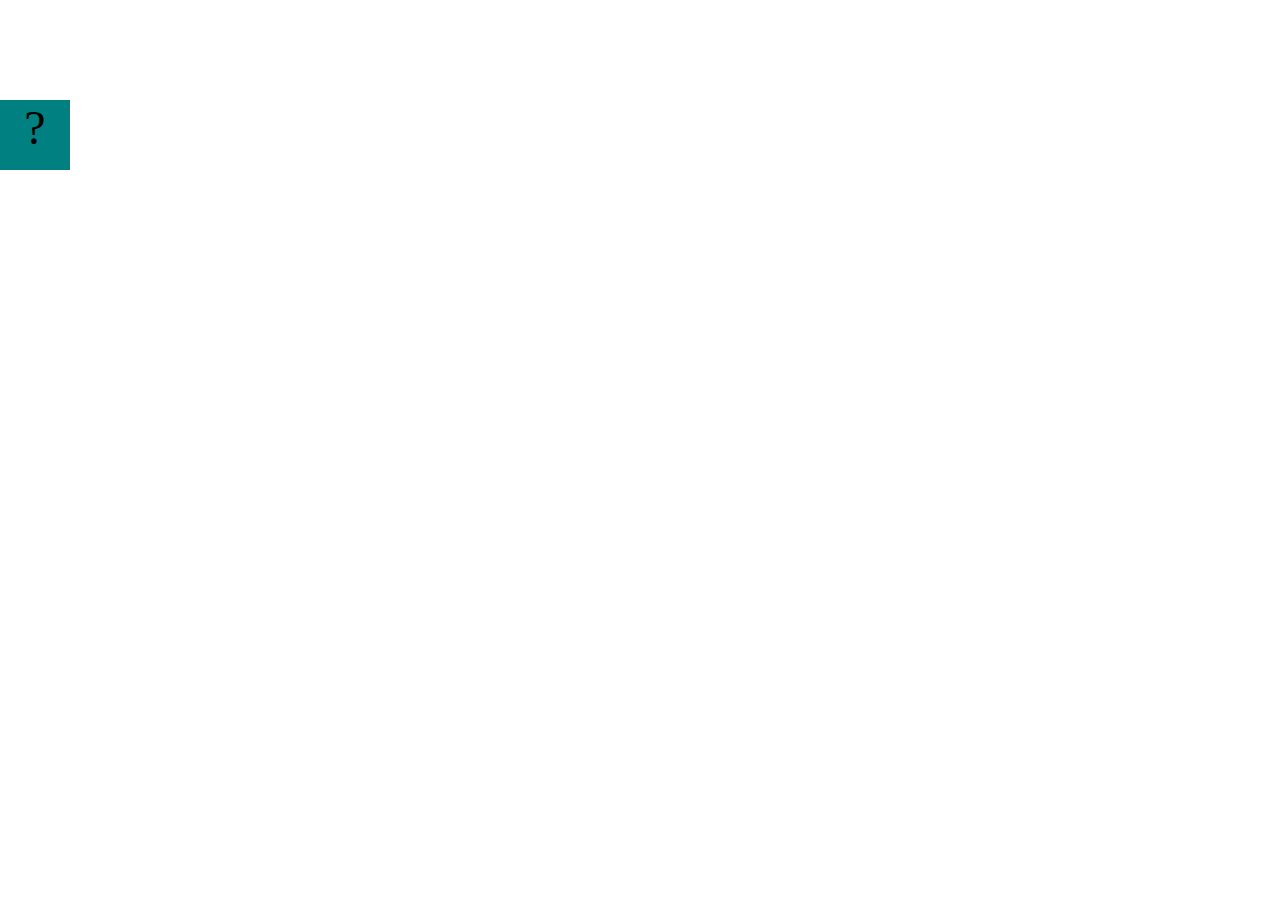
==== projects/bouncing-box/index.html @ 3c4af68b "Initial commit" ====
<!DOCTYPE html>
<html>

<head>
	<meta charset="utf-8">
	<title>Bouncing Box</title>
	<script src="jquery.min.js"></script>
	<style>
		.box {
			width: 70px;
			height: 70px;
			background-color: teal;
			font-size: 300%;
			text-align: center;
			user-select: none;
			display: block;
			position: absolute;
			top: 100px;
			/* Change me! */
			left: 0px;
		}

		.board {
			height: 100vh;
		}
	</style>
	<!-- 	<script src="//cdnjs.cloudflare.com/ajax/libs/jquery/2.1.1/jquery.min.js"></script> -->

</head>

<body class="board">
	<!-- HTML for the box -->
	<div class="box">?</div>

	<script>
		(function () {
			'use strict'
			/* global jQuery */

			//////////////////////////////////////////////////////////////////
			/////////////////// SETUP DO NOT DELETE //////////////////////////
			//////////////////////////////////////////////////////////////////

			var box = jQuery('.box');	// reference to the HTML .box element
			var board = jQuery('.board');	// reference to the HTML .board element
			var boardWidth = board.width();	// the maximum X-Coordinate of the screen

			// Every 50 milliseconds, call the update Function (see below)
			setInterval(update, 50);

			// Every time the box is clicked, call the handleBoxClick Function (see below)
			box.on('click', handleBoxClick);

			// moves the Box to a new position on the screen along the X-Axis
			function moveBoxTo(newPositionX) {
				box.css("left", newPositionX);
			}

			// changes the text displayed on the Box
			function changeBoxText(newText) {
				box.text(newText);
			}

			//////////////////////////////////////////////////////////////////
			/////////////////// YOUR CODE BELOW HERE /////////////////////////
			//////////////////////////////////////////////////////////////////

			// TODO 2 - Variable declarations 



			/* 
			This Function will be called 20 times/second. Each time it is called,
			it should move the Box to a new location. If the box drifts off the screen
			turn it around! 
			*/
			function update() {


			};

			/* 
			This Function will be called each time the box is clicked. Each time it is called,
			it should increase the points total, increase the speed, and move the box to
			the left side of the screen.
			*/
			function handleBoxClick() {


			};





		})();
	</script>
</body>

</html>
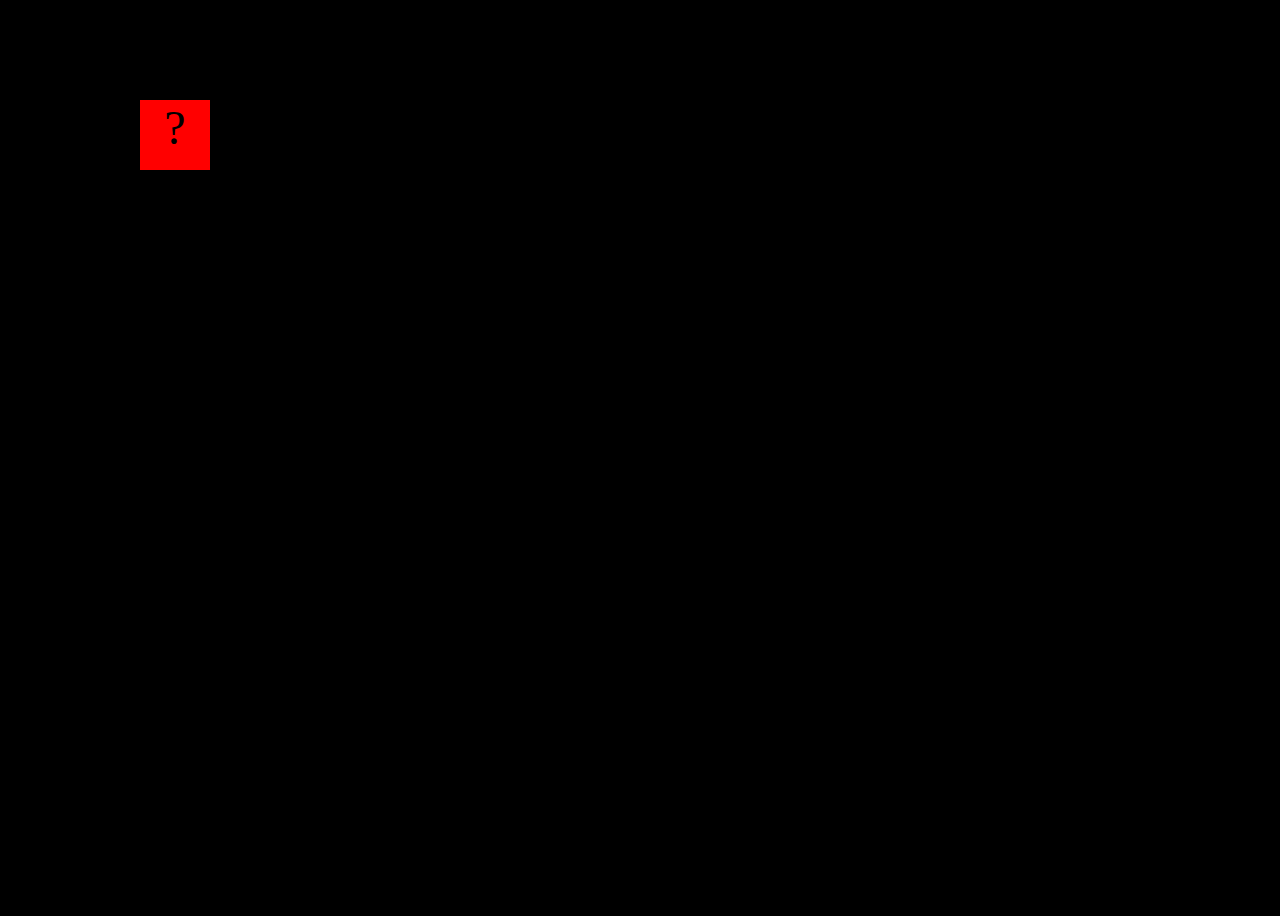
==== commit fe6c966f: "bouncing box" ====
--- a/projects/bouncing-box/index.html
+++ b/projects/bouncing-box/index.html
@@ -9,7 +9,7 @@
 		.box {
 			width: 70px;
 			height: 70px;
-			background-color: teal;
+			background-color: red;
 			font-size: 300%;
 			text-align: center;
 			user-select: none;
@@ -22,6 +22,7 @@
 
 		.board {
 			height: 100vh;
+			background-color: black;
 		}
 	</style>
 	<!-- 	<script src="//cdnjs.cloudflare.com/ajax/libs/jquery/2.1.1/jquery.min.js"></script> -->
@@ -66,7 +67,9 @@
 			//////////////////////////////////////////////////////////////////
 
 			// TODO 2 - Variable declarations 
-
+			var positionX = 0;
+			var points = 0;
+			var speed = 10;
 
 
 			/* 
@@ -75,7 +78,15 @@
 			turn it around! 
 			*/
 			function update() {
-
+				  /* Your Code to Increase positionX by 10 HERE */
+				  positionX = positionX + speed;
+				moveBoxTo(positionX);
+				if(positionX > boardWidth){
+					speed = -speed;
+				}
+				if(positionX < 0){
+					speed = -speed;
+				}
 
 			};
 
@@ -85,7 +96,14 @@
 			the left side of the screen.
 			*/
 			function handleBoxClick() {
-
+				positionX = 0;
+				points = points + 1;
+				changeBoxText(points);
+				if(speed > 0){
+					speed = speed + 3;
+				}else{
+					speed = speed - 3;
+				}
 
 			};
 
